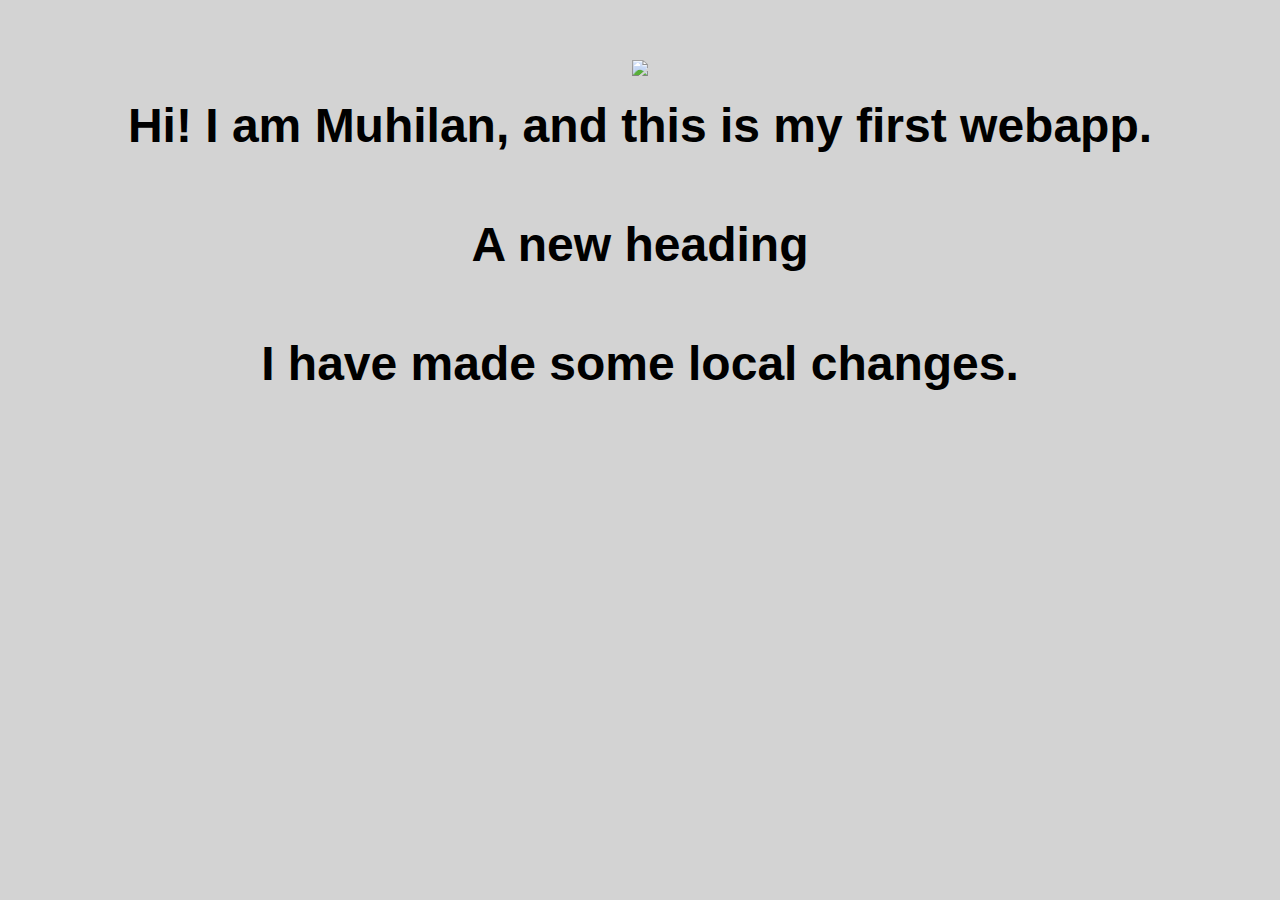
==== ui/index.html @ a37f2c80 "[imad-console] Updates ui/index.html" ====
<!doctype html>
<html>
    <head>
        <link href="/ui/style.css" rel="stylesheet" />
    </head>
    <body>
        <div class="center">
            <img src="/ui/madi.png" class="img-medium"/>
        </div>
        <br>
        <div class="center text-big bold">
            Hi! I am Muhilan, and this is my first webapp.
            <h4> A new heading </h4>
            I have made some local changes.
        </div>
        <script>
            alert('Hi, I\'m Javascript');
        </script>
        <script type="text/javascript" src="/ui/main.js">
        </script>
    </body>
</html>
---- ui/style.css ----
body {
    font-family: sans-serif;
    background-color: lightgrey;
    margin-top: 60px;
}

.center {
    text-align: center;
}

.text-big {
    font-size: 300%;
}

.bold {
    font-weight: bold;
}

.img-medium {
    height: 200px;
}

.container {
    max-width: 800px;
    margin: 0 auto;
    color: #8E1E1E;
    font-family: sans-serif;
    padding-left: 20px;
    padding-right: 20px;
}
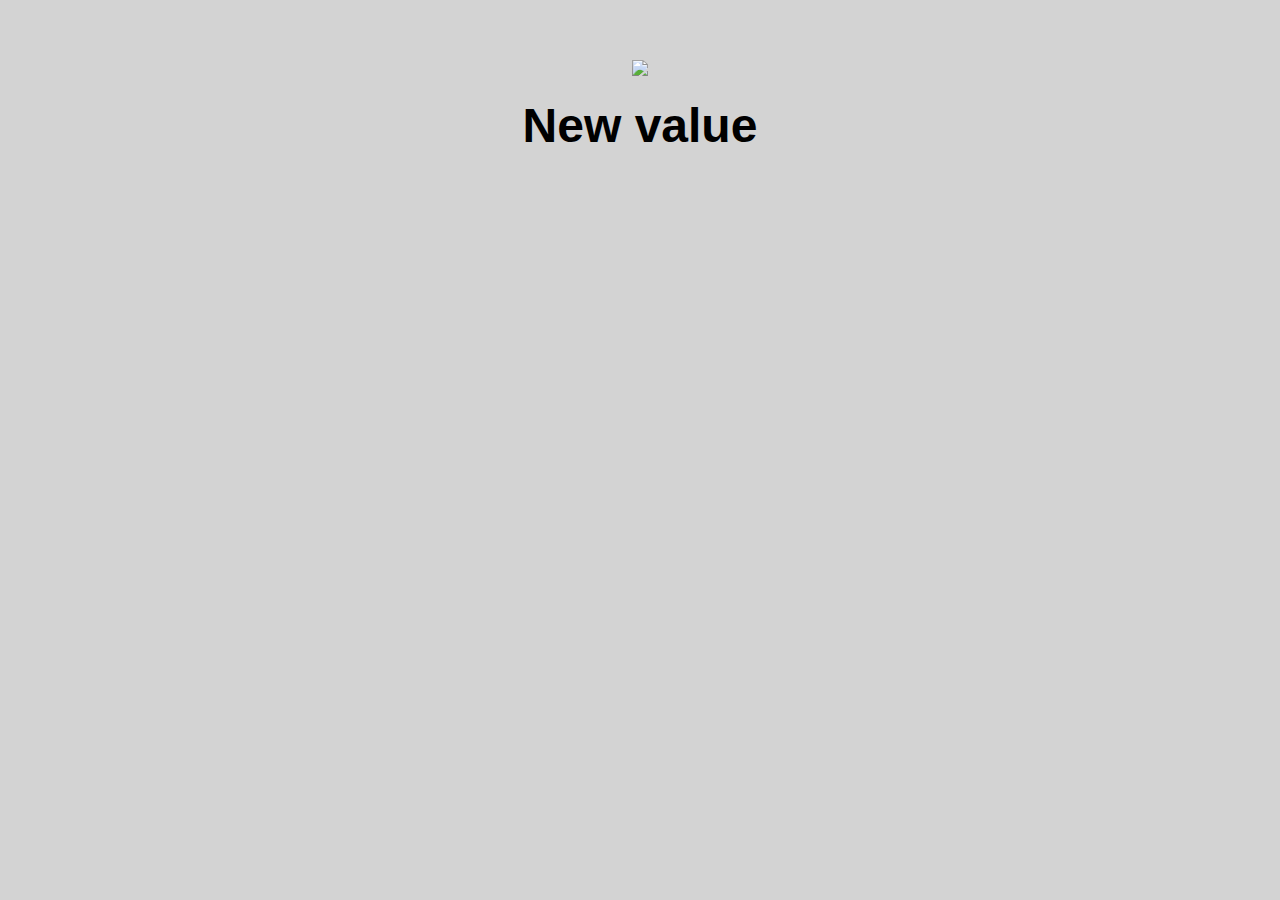
==== commit 0b958f2b: "[imad-console] Updates ui/index.html" ====
--- a/ui/index.html
+++ b/ui/index.html
@@ -5,10 +5,10 @@
     </head>
     <body>
         <div class="center">
-            <img src="/ui/madi.png" class="img-medium"/>
+            <img id='madi' src="/ui/madi.png" class="img-medium"/>
         </div>
         <br>
-        <div class="center text-big bold">
+        <div id='main-text' class="center text-big bold">
             Hi! I am Muhilan, and this is my first webapp.
             <h4> A new heading </h4>
             I have made some local changes.
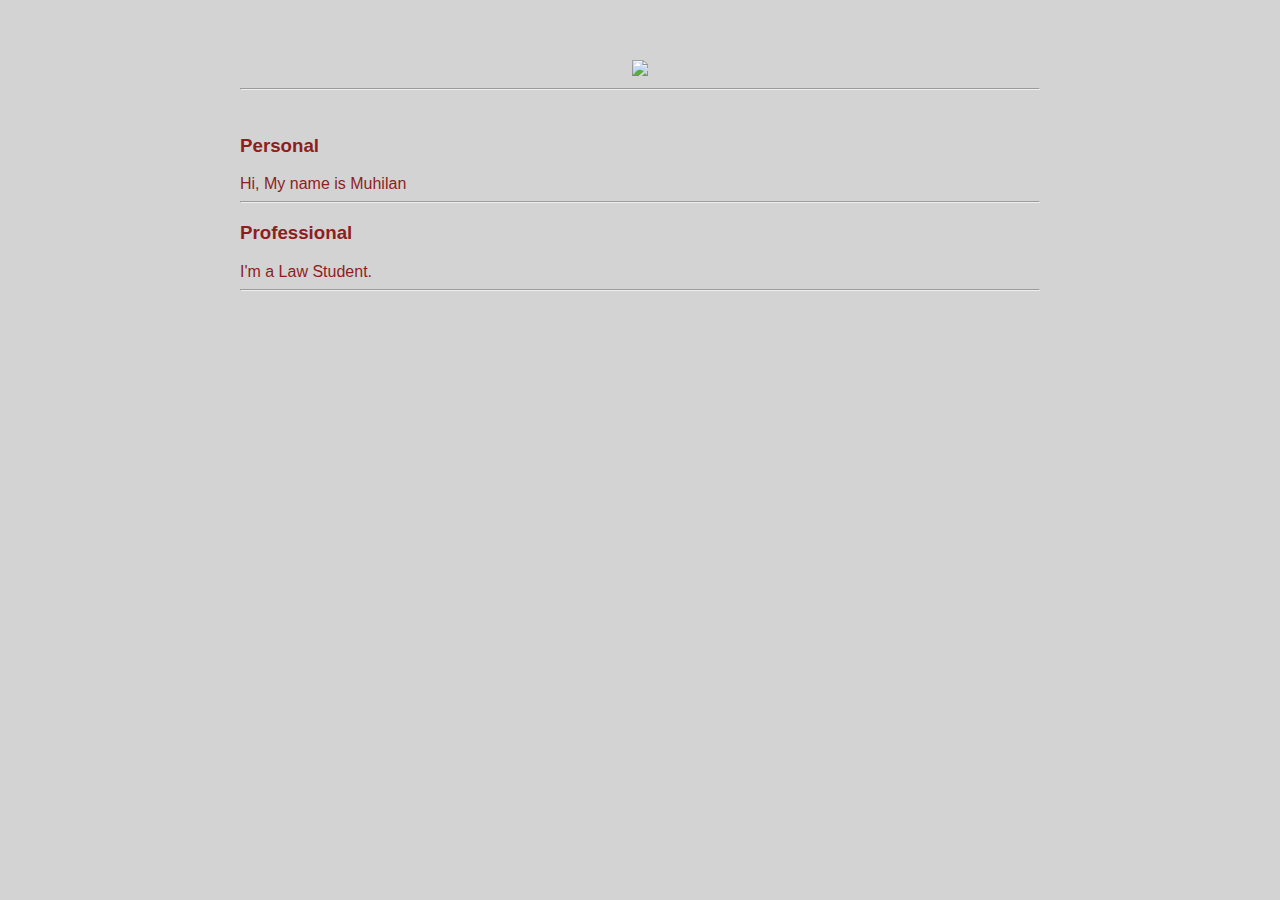
==== commit 14580db4: "[imad-console] Updates ui/index.html" ====
--- a/ui/index.html
+++ b/ui/index.html
@@ -4,19 +4,26 @@
         <link href="/ui/style.css" rel="stylesheet" />
     </head>
     <body>
-        <div class="center">
-            <img id='madi' src="/ui/madi.png" class="img-medium"/>
-        </div>
-        <br>
-        <div id='main-text' class="center text-big bold">
-            Hi! I am Muhilan, and this is my first webapp.
-            <h4> A new heading </h4>
-            I have made some local changes.
-        </div>
-        <script>
-            alert('Hi, I\'m Javascript');
-        </script>
-        <script type="text/javascript" src="/ui/main.js">
+        <div class="container">
+          <div class="center">
+            <img id='madi' src="https://cdn1.pri.org/sites/default/files/migration/PriMigrationsVivvoFilesImagesMigration/pri.org/files/roger_federer_wimbledon_win_613004946.jpg" class="img-medium"/>
+          </div>
+          <hr/>
+          <br>
+          <h3>Personal</h3>
+          <div>
+            Hi, My name is Muhilan
+          </div>
+          <hr/>
+           <h3>Professional</h3>
+          <div>
+            I'm a Law Student.
+          </div>
+          <hr/>
+          <div class="footer">
+          </div>
+         </div>
+         <script type="text/javascript" src="/ui/main.js">
         </script>
     </body>
 </html>
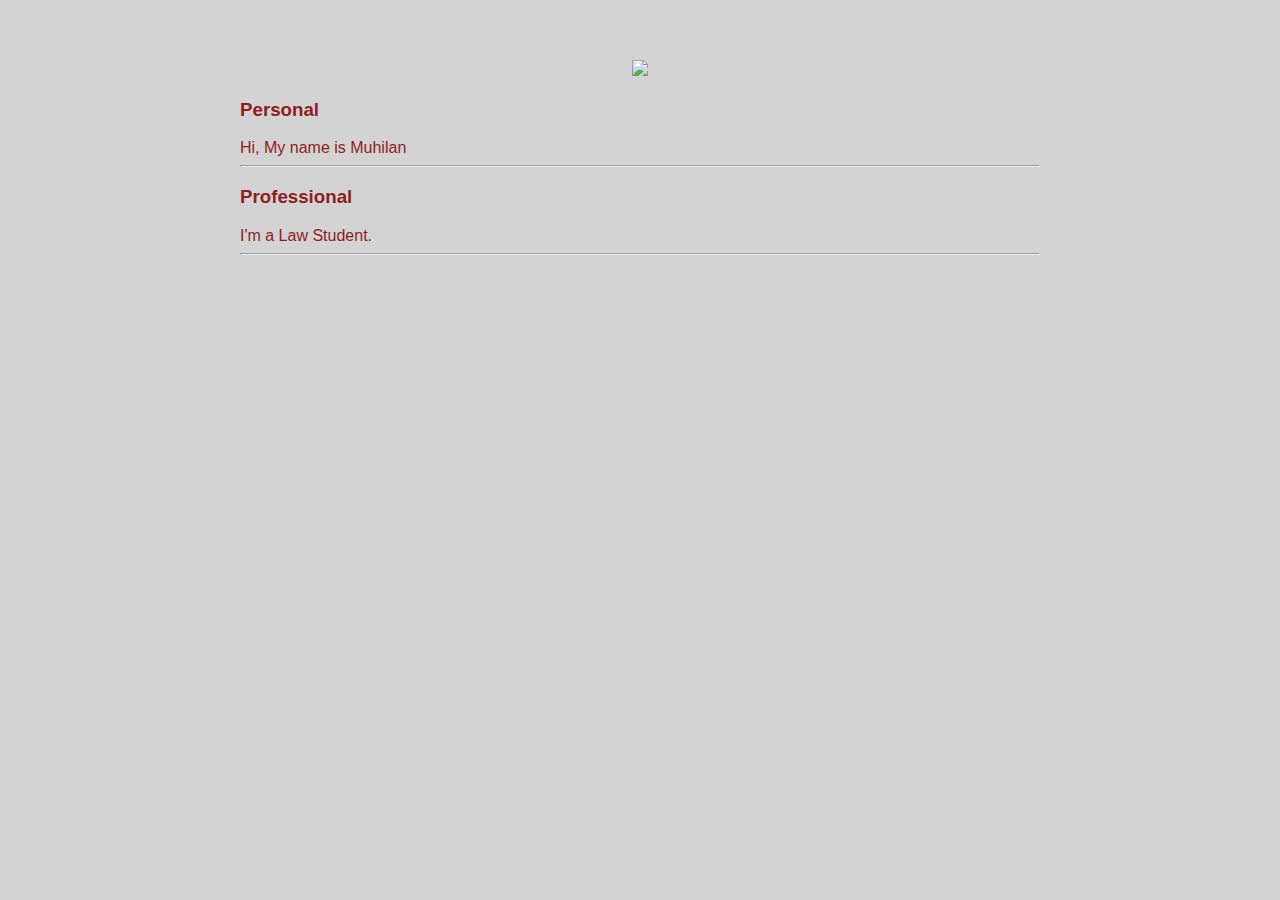
==== commit 38a9040c: "[imad-console] Updates ui/index.html" ====
--- a/ui/index.html
+++ b/ui/index.html
@@ -8,8 +8,6 @@
           <div class="center">
             <img id='madi' src="https://cdn1.pri.org/sites/default/files/migration/PriMigrationsVivvoFilesImagesMigration/pri.org/files/roger_federer_wimbledon_win_613004946.jpg" class="img-medium"/>
           </div>
-          <hr/>
-          <br>
           <h3>Personal</h3>
           <div>
             Hi, My name is Muhilan
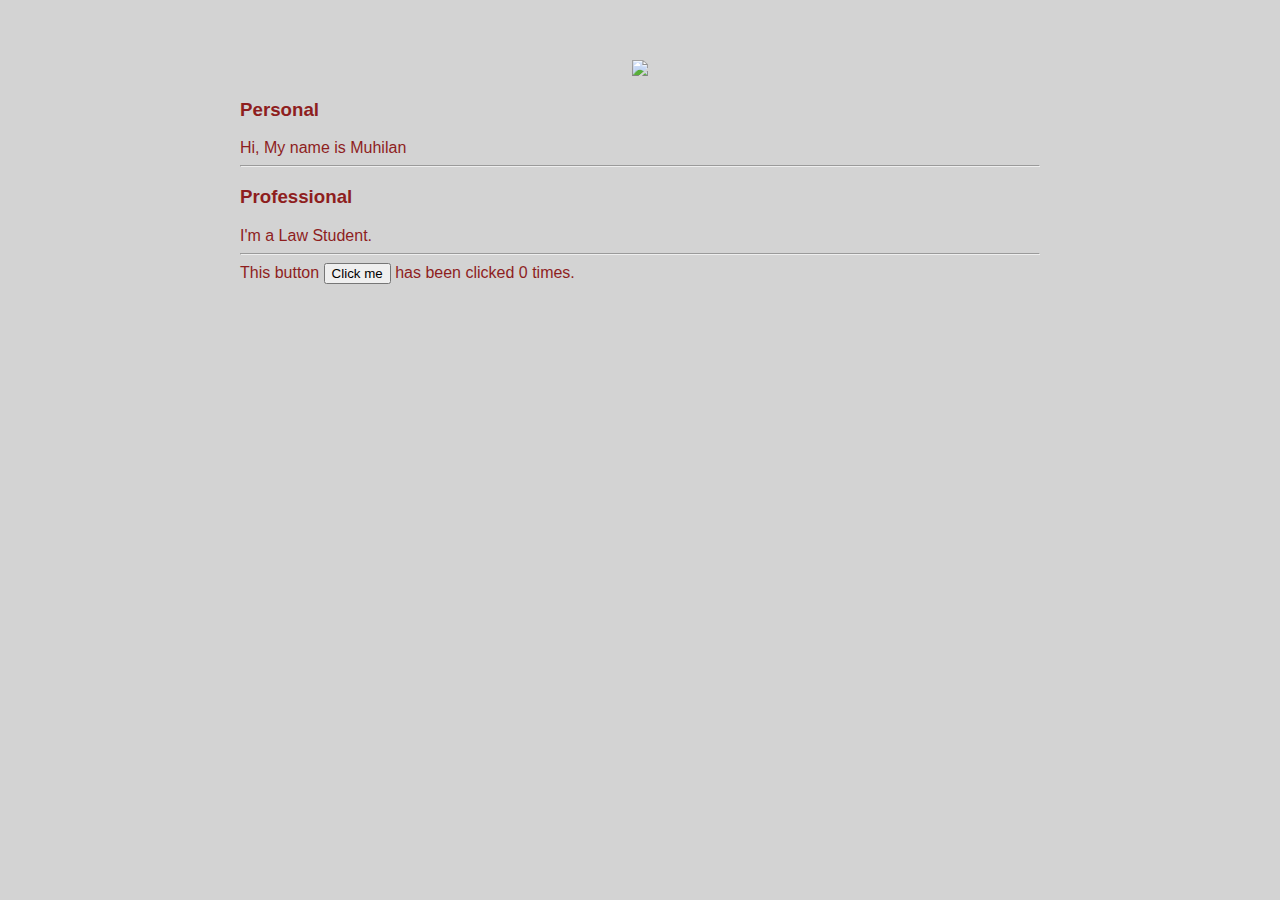
==== commit bb6b8f80: "[imad-console] Updates ui/index.html" ====
--- a/ui/index.html
+++ b/ui/index.html
@@ -19,6 +19,7 @@
           </div>
           <hr/>
           <div class="footer">
+              This button <button id="counter">Click me</button> has been clicked <span id="count">0</span> times.
           </div>
          </div>
          <script type="text/javascript" src="/ui/main.js">
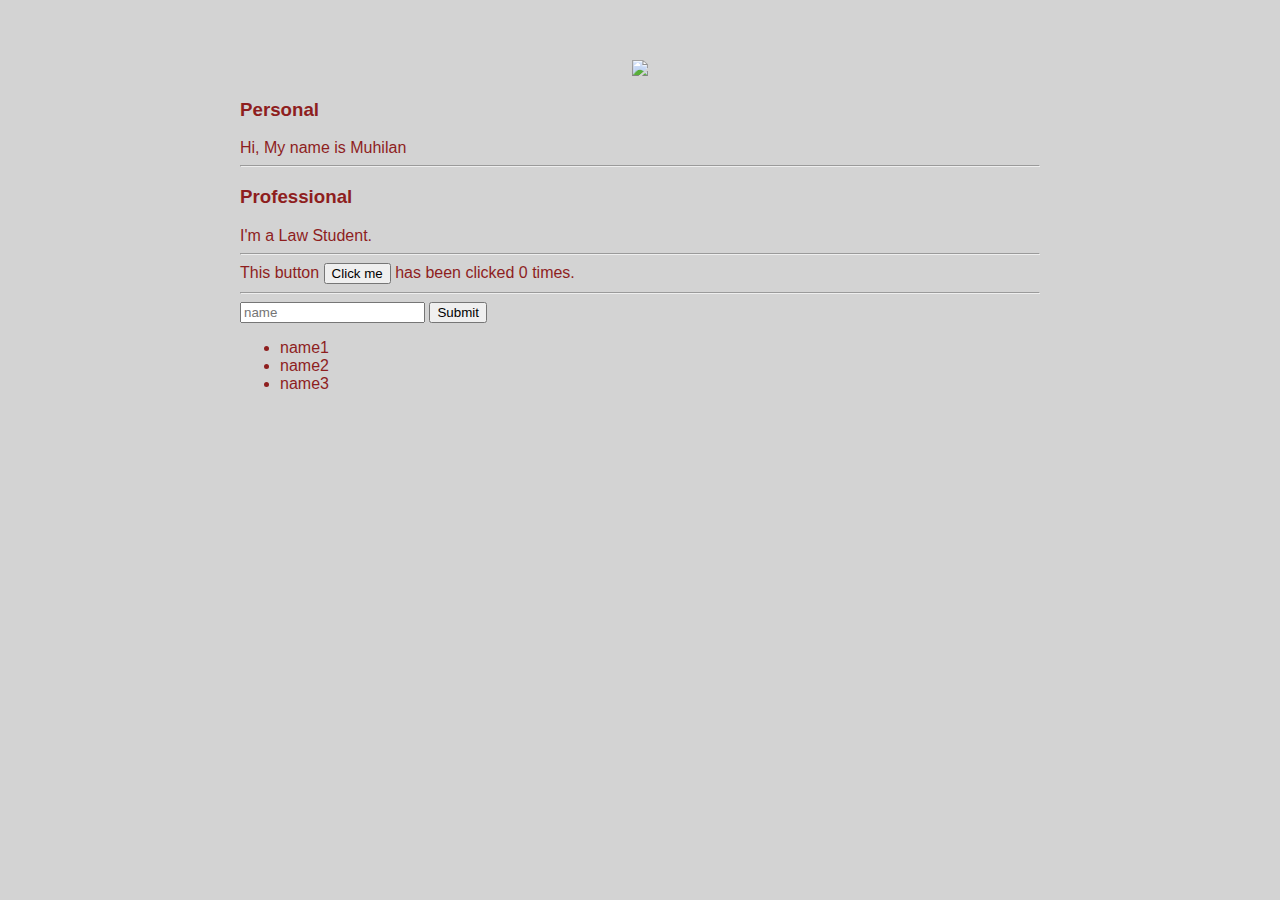
==== commit fdad86eb: "[imad-console] Updates ui/index.html" ====
--- a/ui/index.html
+++ b/ui/index.html
@@ -19,7 +19,15 @@
           </div>
           <hr/>
           <div class="footer">
-              This button <button id="counter">Click me</button> has been clicked <span id="count">0</span> times.
+          This button <button id="counter">Click me</button> has been clicked <span id="count">0</span> times.
+          <hr/>
+          <input type="text" id="name" placeholder="name"></input>
+          <input type="submit" value="Submit"></input>
+          <ul>
+              <li>name1</li>
+              <li>name2</li>
+              <li>name3</li>
+          </ul>
           </div>
          </div>
          <script type="text/javascript" src="/ui/main.js">
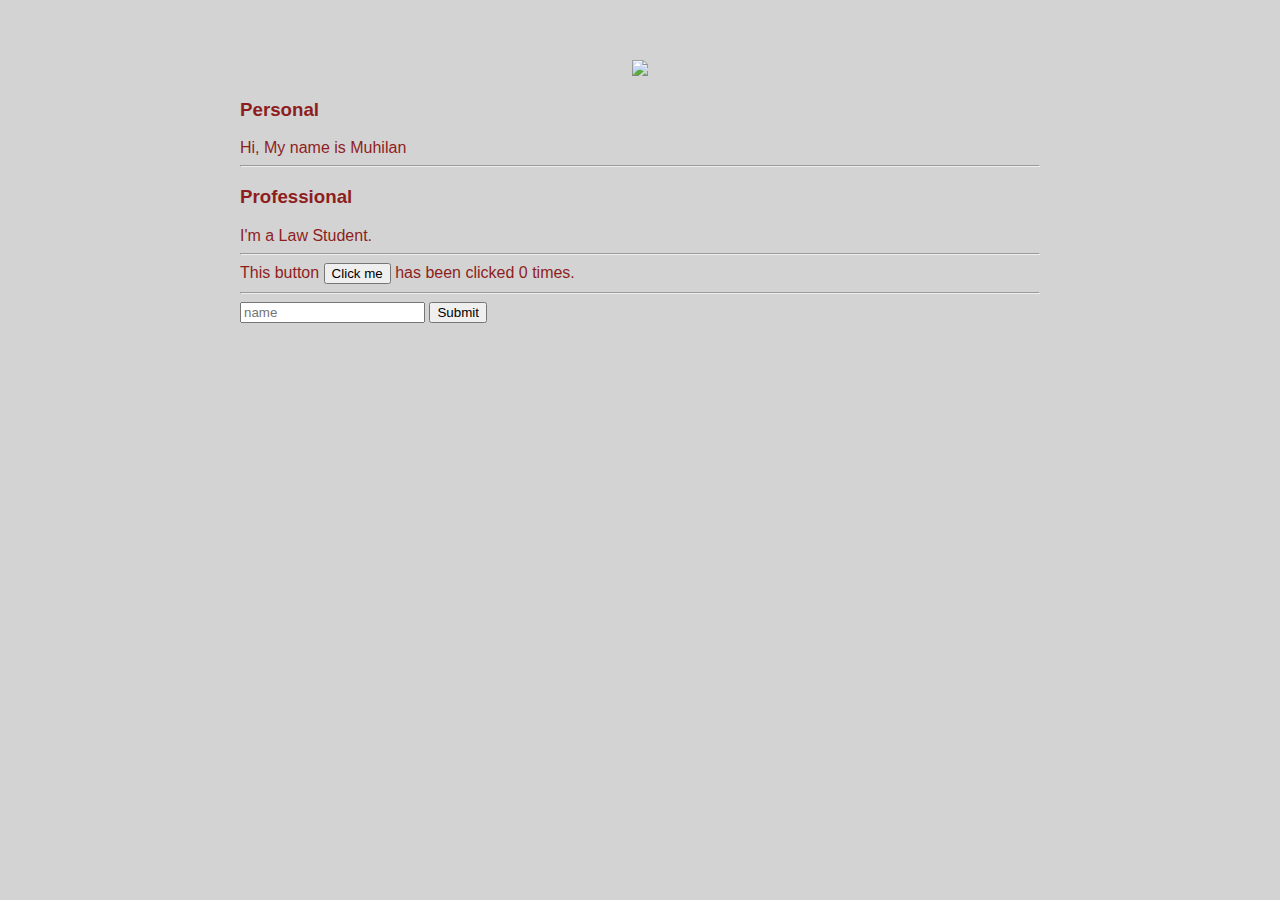
==== commit 11634495: "[imad-console] Updates ui/index.html" ====
--- a/ui/index.html
+++ b/ui/index.html
@@ -22,11 +22,8 @@
           This button <button id="counter">Click me</button> has been clicked <span id="count">0</span> times.
           <hr/>
           <input type="text" id="name" placeholder="name"></input>
-          <input type="submit" value="Submit"></input>
-          <ul>
-              <li>name1</li>
-              <li>name2</li>
-              <li>name3</li>
+          <input type="submit" value="Submit" id="submit_btn"></input>
+          <ul id="namelist">
           </ul>
           </div>
          </div>
